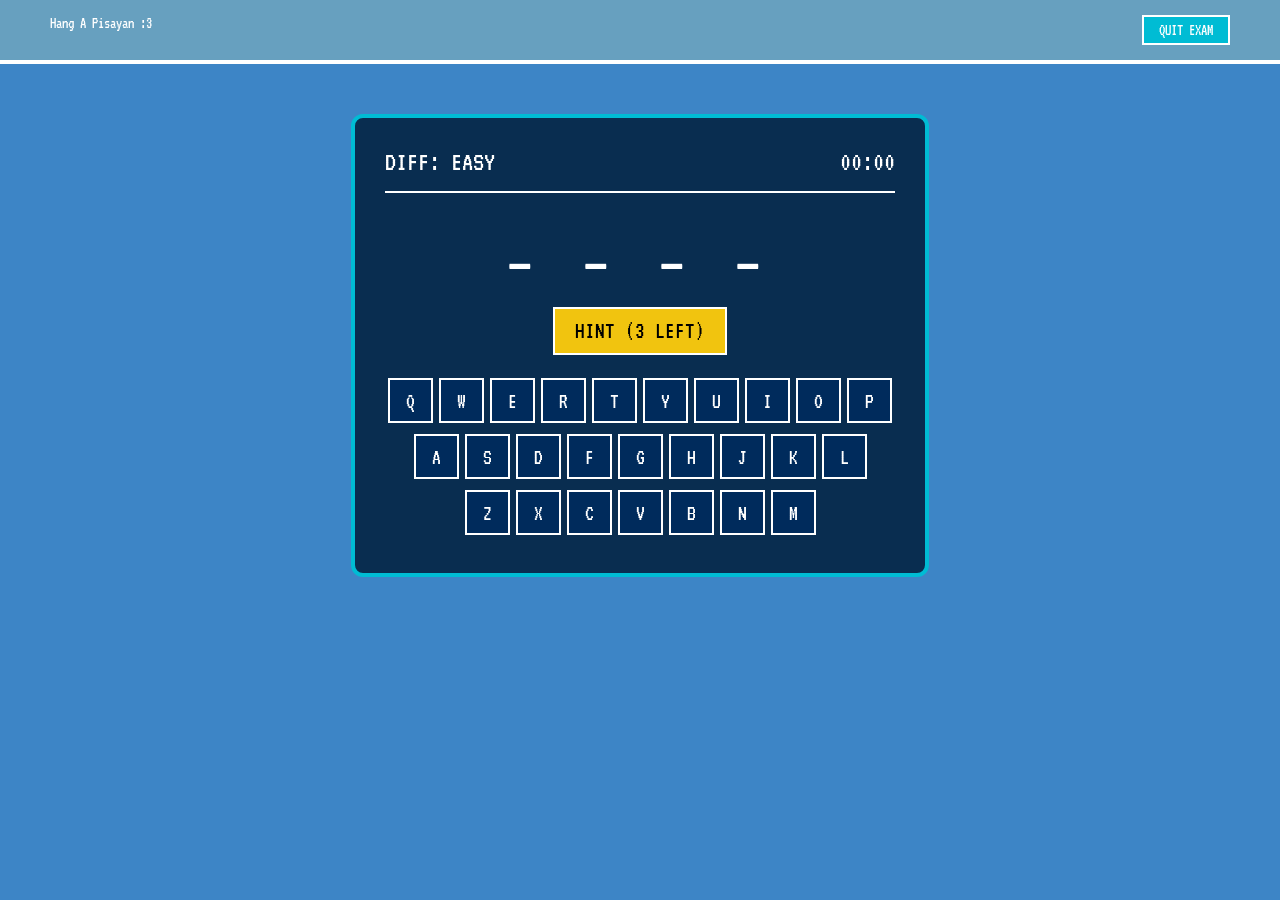
==== game.html @ 8b356309 "Add files via upload" ====
<!DOCTYPE html>
<html lang="en">
<head>
    <meta charset="UTF-8">
    <meta name="viewport" content="width=device-width, initial-scale=1.0">
    <title>Hang A Pisayan - Exam</title>
    <link href="https://fonts.googleapis.com/css2?family=VT323&display=swap" rel="stylesheet">
    <link rel="stylesheet" href="game.css">
</head>
<body onload="startGame()">
    <nav class="navbar">
        <div class="logo">Hang A Pisayan :3</div>
        <a href="home.html" class="btn-primary">QUIT EXAM</a>
    </nav>

    <div id="gameContainer">
        <div class="header-ui">
            <div class="header-left" id="difficultyDisplay">DIFF: EASY</div>
            <div class="header-center" id="heartContainer"></div>
            <div class="header-right" id="timerDisplay">00:00</div>
        </div>

        <div id="revealedLetters">_ _ _ _</div>

        <button id="hintBtn" onclick="useHint()">HINT (3 LEFT)</button>

        <div id="keyBoard">
            <div class="kb-row">
                <button id="btn-Q" onclick="handleGuess('Q', this)">Q</button>
                <button id="btn-W" onclick="handleGuess('W', this)">W</button>
                <button id="btn-E" onclick="handleGuess('E', this)">E</button>
                <button id="btn-R" onclick="handleGuess('R', this)">R</button>
                <button id="btn-T" onclick="handleGuess('T', this)">T</button>
                <button id="btn-Y" onclick="handleGuess('Y', this)">Y</button>
                <button id="btn-U" onclick="handleGuess('U', this)">U</button>
                <button id="btn-I" onclick="handleGuess('I', this)">I</button>
                <button id="btn-O" onclick="handleGuess('O', this)">O</button>
                <button id="btn-P" onclick="handleGuess('P', this)">P</button>
            </div>
            <div class="kb-row">
                <button id="btn-A" onclick="handleGuess('A', this)">A</button>
                <button id="btn-S" onclick="handleGuess('S', this)">S</button>
                <button id="btn-D" onclick="handleGuess('D', this)">D</button>
                <button id="btn-F" onclick="handleGuess('F', this)">F</button>
                <button id="btn-G" onclick="handleGuess('G', this)">G</button>
                <button id="btn-H" onclick="handleGuess('H', this)">H</button>
                <button id="btn-J" onclick="handleGuess('J', this)">J</button>
                <button id="btn-K" onclick="handleGuess('K', this)">K</button>
                <button id="btn-L" onclick="handleGuess('L', this)">L</button>
            </div>
            <div class="kb-row">
                <button id="btn-Z" onclick="handleGuess('Z', this)">Z</button>
                <button id="btn-X" onclick="handleGuess('X', this)">X</button>
                <button id="btn-C" onclick="handleGuess('C', this)">C</button>
                <button id="btn-V" onclick="handleGuess('V', this)">V</button>
                <button id="btn-B" onclick="handleGuess('B', this)">B</button>
                <button id="btn-N" onclick="handleGuess('N', this)">N</button>
                <button id="btn-M" onclick="handleGuess('M', this)">M</button>
            </div>
        </div>
    </div>

    <div id="idModal" class="modal hidden">
        <div class="id-card">
            <div class="id-left">
                <div class="id-photo">
                    <img id="idImage" src="" alt="Student" style="width:100%; height:100%; object-fit:cover;">
                </div>
                <div id="idStatusStamp">PASSED</div>
            </div>
            <div class="id-right">
                <h2>STUDENT ID</h2>
                <p class="id-info"><span class="label-cyan">NAME:</span> <span id="idName"></span></p>
                <p class="id-info"><span class="label-cyan">LEVEL:</span> <span id="idLevel"></span></p>
                <p class="id-info"><span class="label-cyan">TIME USED:</span> <span id="idTime"></span></p>
                <p class="id-info"><span class="label-cyan">WORD WAS:</span> <span id="idWord"></span></p>
                <button onclick="window.location.href='home.html'" class="btn-primary" style="margin-top:10px">HOME</button>
            </div>
        </div>
    </div>

    <script src="game.js"></script>
</body>
</html>
---- game.css ----
* { 
    margin: 0; 
    padding: 0; 
    box-sizing: border-box; 
    font-family: 'VT323', monospace; 
}

body { 
    background-color: #3d85c6; 
    color: white; 
    text-align: center; 
}

.navbar { 
    background: #67a0bf;
    padding: 15px 50px; 
    display: flex; 
    justify-content: space-between; 
    border-bottom: 4px solid white; 
}

.btn-primary { 
    background: #00bcd4; 
    color: white; 
    padding: 5px 15px; 
    text-decoration: none; 
    border: 2px solid white;
     cursor: pointer; 
}

#gameContainer {
    margin: 50px auto;
    display: inline-block;
    padding: 30px;
    background: rgba(0, 30, 60, 0.85);
    border: 4px solid #00bcd4;
    border-radius: 12px;
}

.header-ui { 
    display: grid; 
    grid-template-columns: 1fr 200px 1fr; 
    align-items: center; 
    border-bottom: 2px solid white; 
    padding-bottom: 15px; 
    margin-bottom: 20px;
    font-size: 28px;
}

.header-left { 
    text-align: left; 
}

.header-right { 
    text-align: right; 
}

.header-center { 
    display: flex; 
    justify-content: center; 
    align-items: center;
    gap: 5px; 
}

.heart-icon {
    width: 25px;
    height: auto;
}

#revealedLetters { 
    font-size: 4rem; 
    letter-spacing: 12px; 
    margin: 25px 0; 
}

#hintBtn {
    background: #f1c40f; 
    border: 2px solid white; 
    padding: 10px 20px;
    font-family: 'VT323'; 
    font-size: 24px; 
    cursor: pointer;
    margin-bottom: 20px;
    color: black;
}

.kb-row { 
    display: flex; 
    justify-content: 
    center; margin-bottom: 5px; 
}

#keyBoard button { 
    width: 45px; 
    height: 45px; 
    margin: 3px; 
    background: #002b5c; 
    color: white; 
    border: 2px solid white; 
    cursor: pointer; 
    font-size: 22px; 
}

.correct-btn { 
    background-color: #2ecc71; 
}

.wrong-btn { 
    background-color: #e74c3c; 
}

.modal { 
    position: fixed; 
    top: 0; 
    left: 0; 
    width: 100%;
    height: 100%; 
    background: rgba(0,0,0,0.8); 
    display: flex; 
    justify-content: center; 
    align-items: center; 
    z-index: 100; 
}

.hidden { 
    display: none; 
}

.id-card { 
    background: white; 
    color: #333; 
    padding: 25px; 
    display: flex; 
    border: 5px solid #002b5c; 
    border-radius: 10px; 
    width: 550px; 
    text-align: left; 
}

.id-left { 
    border-right: 2px dashed #002b5c; 
    padding-right: 20px; 
    text-align: center; 
}

.id-photo { 
    width: 140px; 
    height: 140px; 
    border: 3px solid #002b5c
    ; background: #eee; 
    margin-bottom: 10px; 
}

#idStatusStamp { 
    font-size: 32px; 
    font-weight: bold; 
    margin-top: 10px; 
}

.id-right { 
    padding-left: 20px; 
    flex-grow: 1; 
}

.label-cyan { 
    color: #008ba3; 
    font-weight: bold; 
}
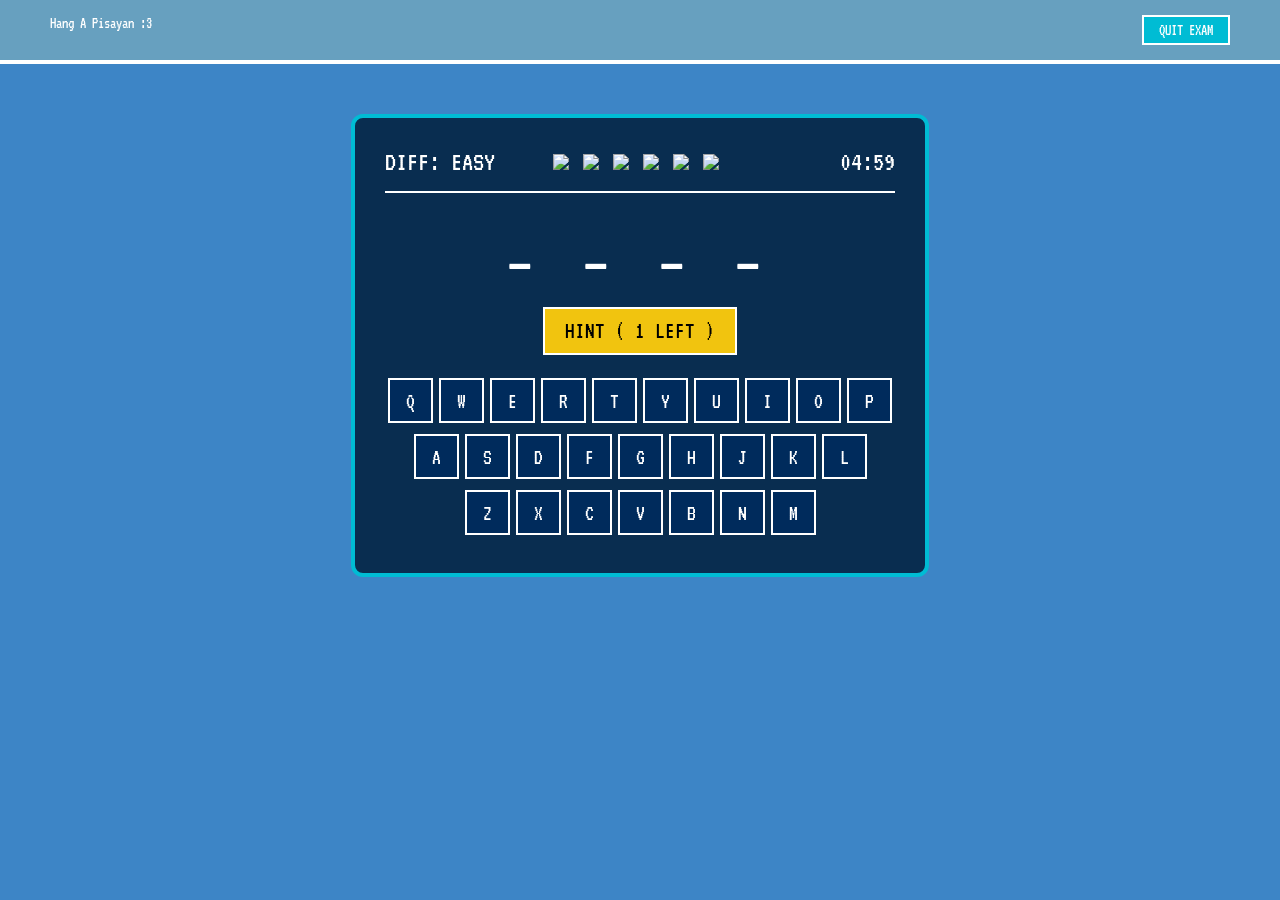
==== commit 6c8d6d3a: "Add files via upload" ====
--- a/game.html
+++ b/game.html
@@ -10,7 +10,8 @@
 <body onload="startGame()">
     <nav class="navbar">
         <div class="logo">Hang A Pisayan :3</div>
-        <a href="home.html" class="btn-primary">QUIT EXAM</a>
+        <div id = "playerNameDisplay"></div>
+        <a href="home.html" class="btn-primary" onclick = "confirmExit()">QUIT EXAM</a>
     </nav>
 
     <div id="gameContainer">
--- a/game.css
+++ b/game.css
@@ -101,14 +101,23 @@
     font-size: 22px; 
 }
 
-.correct-btn { 
-    background-color: #2ecc71; 
+#keyBoard button.correct-btn { 
+    background-color: #2ecc71 !important; 
+    color: white;
 }
 
-.wrong-btn { 
-    background-color: #e74c3c; 
+#keyBoard button.wrong-btn { 
+    background-color: #e74c3c !important; 
+    color: white;
 }
 
+#keyBoard button:active {
+    transform: scale(0.9);
+}
+
+#keyBoard button:hover {
+    transform: scale(1.1);
+}
 .modal { 
     position: fixed; 
     top: 0; 
